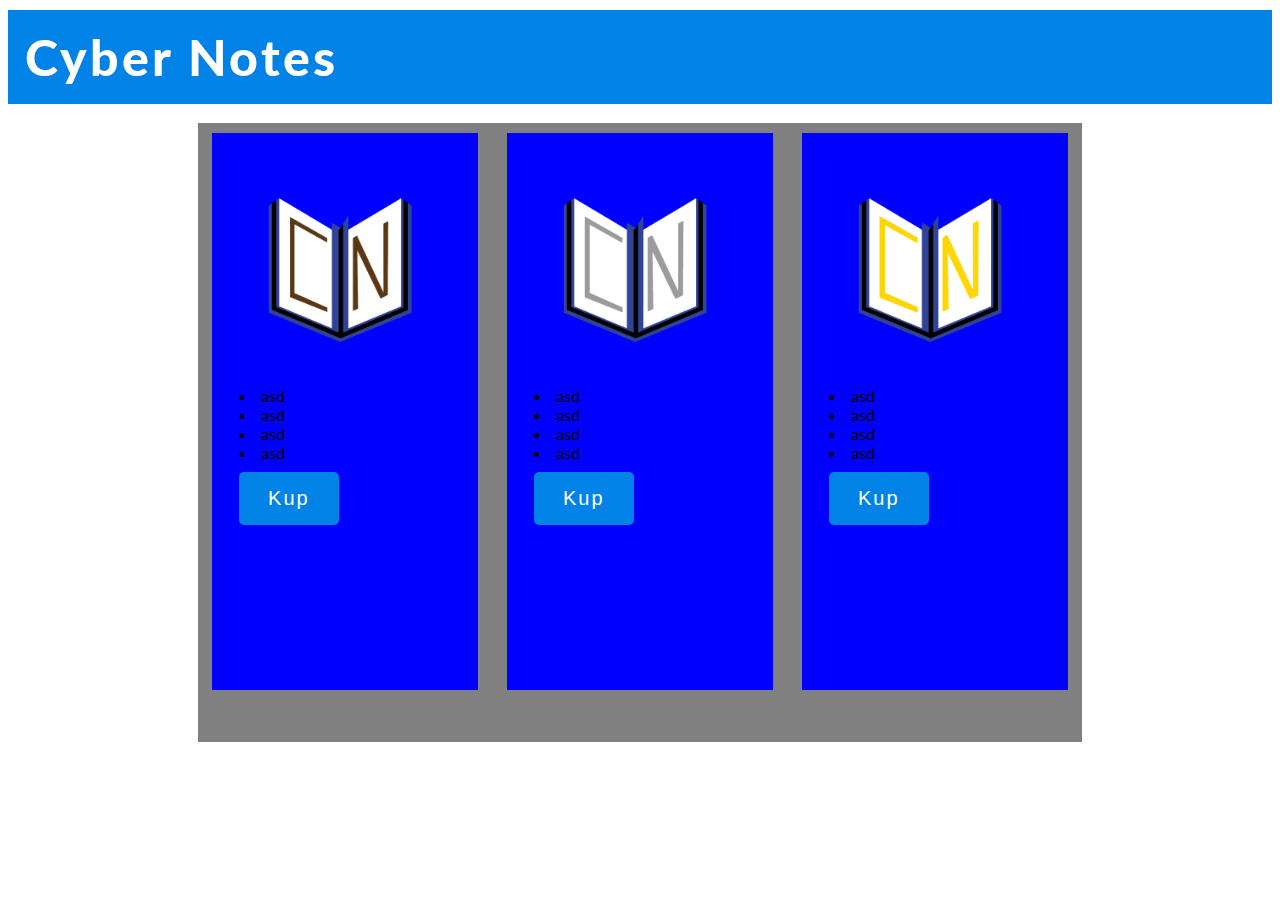
==== sprzedaz.html @ bf968d47 "Update sprzedaz.html" ====
<html>

<head>
    <link rel="stylesheet" href="style.css">
	<link rel="preconnect" href="https://fonts.gstatic.com">
	<link href="https://fonts.googleapis.com/css2?family=Lato:wght@400;900&display=swap" rel="stylesheet">
</head>

<body>
    <div id="mainContainer" class="mainContainer">
		<div id="title">
			Cyber Notes
		</div>
	</div>
	<br>
	<div class="middleground">
		<div class="offer1">
			<div class=obraz><img src="logobraz.png"></div>
			<div class=lista>
				<li>asd</li>
				<li>asd</li>
				<li>asd</li>
				<li>asd</li>
				<form action='reg_spec.php'>
				<input type="submit" value="Kup">
				</form>
			</div>
		</div>
		<div class="offer2">
			<div class=obraz><img src="logosrebrne.png"></div>
			<div class=lista>
				<li>asd</li>
				<li>asd</li>
				<li>asd</li>
				<li>asd</li>
				<form action='reg_spec.php'>
				<input type="submit" value="Kup">
				</form>
			</div>
		</div>
		<div class="offer3">
			<div class=obraz><img src="logogold.png"></div>
			<div class=lista>
				<li>asd</li>
				<li>asd</li>
				<li>asd</li>
				<li>asd</li>
				<form action='reg_spec.php'>
				<input type="submit" value="Kup">
				</form>
			</div>
		</div>
	</div>
</body>
</html>
---- style.css ----
body {
    background-color: white;
	font-family: 'Lato', sans-serif;
}

.mainContainer{
    width: 100%;
	margin-left: auto;
	margin-right: auto;
}

#title{
	margin-top: 10px;
	text-align: left;
	font-size: 50px;
	font-weight: 900;
	background-color: #0082e6;
	padding: 17px;
	letter-spacing: 3px;
	color: white;
}

.leftMenu{
    float: left;
	font-size: 40px;
	background-color: #b3d9ff;
	margin-top: 2px;
	
}

.leftMenuElement{
    border-bottom: 2px solid white;
	opacity: 0.75;
	padding: 20px;
}

.leftMenuElement:hover{
    background-color: #8DB4F7;
	cursor: pointer;
	opacity: 0.9;
}

.loginElement{
    position: absolute;
	right: 1px;
	top: 10px;
    font-size: 60px;
    text-align: center;
    width: 19vw;
    height: 10vh;
    background: #0082e6;
    user-select: none;
	color: white;
}
.loginElement:hover{
	cursor: pointer;
	background-color: #8DB4F7;
}

.mainSpace{
    width: 80%;
    height: 65vh;
    border: 5px solid white;
    font-size: 3vw;
    float: left;
    background: powderblue;
    text-align: center;
}

.homeButton{
	float: left;
    width: 60px;
    height: 60px;
    background: lightskyblue;
}

.bottomDiv{
	text-align: center;
    float: left;
    width: 100%;
    height: 30px;
	font-size: 18px;
    background: black;
    margin-top: 5px;
	color: white;
	
}

#loginBox{
    position: absolute;
    left: 30vw;
    top: 20vh;
    width: 50vw;
    height: 50vh;
    background: #efefef;
    display: none;
    font-size: 2vw;
	border: 2px solid black;
	opacity: 0.9;
	-webkit-box-shadow: 3px 3px 30px 5px rgba(0,0,0,0.9); 
	box-shadow: 3px 3px 30px 5px rgba(0,0,0,0.9);
}
input[name=parentCode],input[name=userLogin],
input[name=userPassword]{
	width: 300px;
	background-color: #efefef;
	color: #666;
	border: 2px solid #ddd;
	border-radius: 10px;
	font-size: 20px;
	padding: 10px;
	box-sizing: border-box;
	outline: none;
	margin-top: 20px;
}
input[name=parentCode]:focus,
input[name=userLogin]:focus,
input[name=userPassword]:focus{
	-webkit-box-shadow: 0px 0px 5px 2px rgba(0,0,0,0.7); 
	box-shadow: 0px 0px 5px 2px rgba(0,0,0,0.7); 
	border: 2px solid blue;
	background-color: #ccccff;
	color: #000099;
}

input[type=submit]{
	width: 300px;
	background-color: #0082e6;
	font-size: 20px;
	color: white;
	padding: 15px 10px;
	margin-top: 10px;
	border: none;
	border-radius: 5px;
	cursor: pointer;
	letter-spacing: 2px;
	outline: none;
}

input[type=submit]:focus{
	-webkit-box-shadow: 0px 0px 5px 2px rgba(0,0,0,0.7); 
	box-shadow: 0px 0px 5px 2px rgba(0,0,0,0.7);
}

input[type=submit]:hover{
	background-color: #6666ff;
}

.login{
	font-size: 20px;
	position: absolute;
	left: 500px;
	background-color: white;
	width: 300px;
	padding: 50px;
	margin-left: auto;
	margin-right: auto;
	margin-top: 40px;
	-webkit-box-shadow: 3px 3px 30px 5px rgba(0,0,0,0.9); 
	box-shadow: 3px 3px 30px 5px rgba(0,0,0,0.9); 
}
.register{
	font-size: 20px;
	position: absolute;
	left: 50px;
	background-color: white;
	width: 300px;
	padding: 50px;
	margin-left: auto;
	margin-right: auto;
	margin-top: 40px;
	-webkit-box-shadow: 3px 3px 30px 5px rgba(0,0,0,0.9); 
	box-shadow: 3px 3px 30px 5px rgba(0,0,0,0.9); 
}
.exitButton{
    width: 28px;
    height: 50px;
    font-size: 40px;
    position: relative;
    top: 10px;
    left: 875px;
    text-align: right;
	user-select: none;
}
.exitButton:hover{
	background-color: red;
	cursor: pointer;
	-webkit-box-shadow: 0px 0px 5px 2px rgba(0,0,0,0.7); 
	box-shadow: 0px 0px 5px 2px rgba(0,0,0,0.7);
}

textarea{
    white-space: nowrap;
}

.groupOfItems{
    display: none;
}

.presentNotes{
	float: left;
	width: 100px;
	height: 100px;
}

.addNotes{
	float: left;
}

.subject{
	color: black;
	font-size: 5vw;
}

.addScene{
	color: white;
}

.noteConfig{
	position: absolute;
	font-size: 3vw;
	color: white;
	top: 10vh;
	left: 20vw;
	width: 50vw;
	height: 50vh;
	background: tomato;
}

.middleground{
	background-color: grey;
	margin: 0 auto;
	width: 70%;
	height: 70%;
	display: flex;
	justify-content: space-around;
}
.offer1,.offer2,.offer3{
	height: 90%;
	width: 30%;
	margin-top: 10px;
	background-color: blue;
}
.lista{
	width: 80%;
	margin: auto;
}
.obraz > img{
	margin: 10%;
	height: 200px;
	width: 80%;
}
.lista input[type=submit]{
	width: 100px;
	background-color: #0082e6;
	font-size: 20px;
	color: white;
	padding: 15px 10px;
	margin-top: 10px;
	border: none;
	border-radius: 5px;
	cursor: pointer;
	letter-spacing: 2px;
	outline: none;
}

.lista input[type=submit]:focus{
	-webkit-box-shadow: 0px 0px 5px 2px rgba(0,0,0,0.7); 
	box-shadow: 0px 0px 5px 2px rgba(0,0,0,0.7);
}
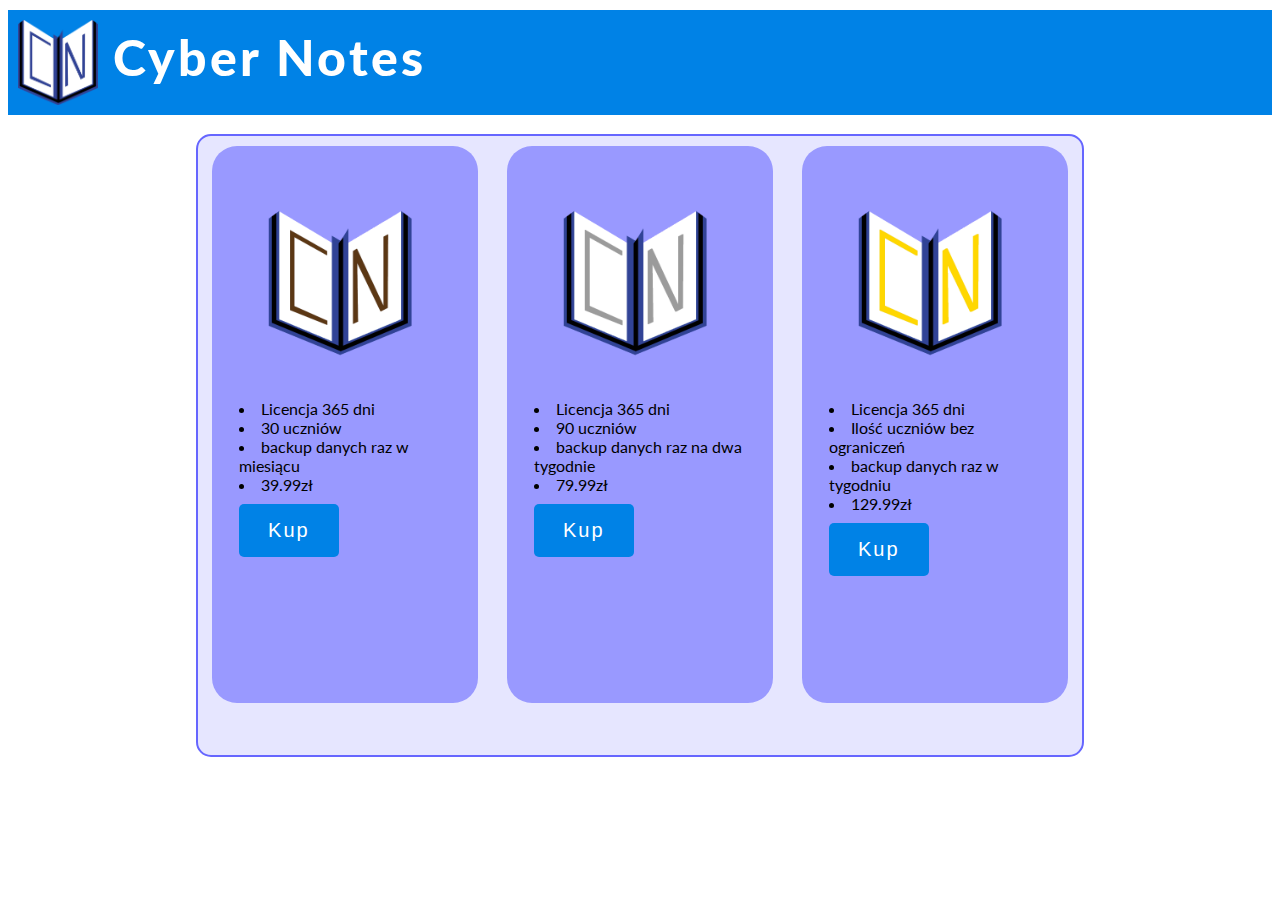
==== commit 505970ee: "123" ====
--- a/sprzedaz.html
+++ b/sprzedaz.html
@@ -1,6 +1,9 @@
 <html>
 
 <head>
+	<meta charset="UTF-8">
+	<title>Cyber Notes</title>
+	<link rel="shortcut icon" href="LOGO2.ico">
     <link rel="stylesheet" href="style.css">
 	<link rel="preconnect" href="https://fonts.gstatic.com">
 	<link href="https://fonts.googleapis.com/css2?family=Lato:wght@400;900&display=swap" rel="stylesheet">
@@ -9,7 +12,8 @@
 <body>
     <div id="mainContainer" class="mainContainer">
 		<div id="title">
-			Cyber Notes
+				<a href="index.html"><img src="logo.png" alt="logo"></a>
+				Cyber Notes
 		</div>
 	</div>
 	<br>
@@ -17,10 +21,10 @@
 		<div class="offer1">
 			<div class=obraz><img src="logobraz.png"></div>
 			<div class=lista>
-				<li>asd</li>
-				<li>asd</li>
-				<li>asd</li>
-				<li>asd</li>
+				<li>Licencja 365 dni</li>
+				<li>30 uczniów</li>
+				<li>backup danych raz w miesiącu</li>
+				<li>39.99zł</li>
 				<form action='reg_spec.php'>
 				<input type="submit" value="Kup">
 				</form>
@@ -29,10 +33,10 @@
 		<div class="offer2">
 			<div class=obraz><img src="logosrebrne.png"></div>
 			<div class=lista>
-				<li>asd</li>
-				<li>asd</li>
-				<li>asd</li>
-				<li>asd</li>
+				<li>Licencja 365 dni</li>
+				<li>90 uczniów</li>
+				<li>backup danych raz na dwa tygodnie</li>
+				<li>79.99zł</li>
 				<form action='reg_spec.php'>
 				<input type="submit" value="Kup">
 				</form>
@@ -41,10 +45,10 @@
 		<div class="offer3">
 			<div class=obraz><img src="logogold.png"></div>
 			<div class=lista>
-				<li>asd</li>
-				<li>asd</li>
-				<li>asd</li>
-				<li>asd</li>
+				<li>Licencja 365 dni</li>
+				<li>Ilość uczniów bez ograniczeń</li>
+				<li>backup danych raz w tygodniu</li>
+				<li>129.99zł</li>
 				<form action='reg_spec.php'>
 				<input type="submit" value="Kup">
 				</form>
--- a/style.css
+++ b/style.css
@@ -1,270 +1,372 @@
-body {
-    background-color: white;
-	font-family: 'Lato', sans-serif;
-}
-
-.mainContainer{
-    width: 100%;
-	margin-left: auto;
-	margin-right: auto;
-}
-
-#title{
-	margin-top: 10px;
-	text-align: left;
-	font-size: 50px;
-	font-weight: 900;
-	background-color: #0082e6;
-	padding: 17px;
-	letter-spacing: 3px;
-	color: white;
-}
-
-.leftMenu{
-    float: left;
-	font-size: 40px;
-	background-color: #b3d9ff;
-	margin-top: 2px;
-	
-}
-
-.leftMenuElement{
-    border-bottom: 2px solid white;
-	opacity: 0.75;
-	padding: 20px;
-}
-
-.leftMenuElement:hover{
-    background-color: #8DB4F7;
-	cursor: pointer;
-	opacity: 0.9;
-}
-
-.loginElement{
-    position: absolute;
-	right: 1px;
-	top: 10px;
-    font-size: 60px;
-    text-align: center;
-    width: 19vw;
-    height: 10vh;
-    background: #0082e6;
-    user-select: none;
-	color: white;
-}
-.loginElement:hover{
-	cursor: pointer;
-	background-color: #8DB4F7;
-}
-
-.mainSpace{
-    width: 80%;
-    height: 65vh;
-    border: 5px solid white;
-    font-size: 3vw;
-    float: left;
-    background: powderblue;
-    text-align: center;
-}
-
-.homeButton{
-	float: left;
-    width: 60px;
-    height: 60px;
-    background: lightskyblue;
-}
-
-.bottomDiv{
-	text-align: center;
-    float: left;
-    width: 100%;
-    height: 30px;
-	font-size: 18px;
-    background: black;
-    margin-top: 5px;
-	color: white;
-	
-}
-
-#loginBox{
-    position: absolute;
-    left: 30vw;
-    top: 20vh;
-    width: 50vw;
-    height: 50vh;
-    background: #efefef;
-    display: none;
-    font-size: 2vw;
-	border: 2px solid black;
-	opacity: 0.9;
-	-webkit-box-shadow: 3px 3px 30px 5px rgba(0,0,0,0.9); 
-	box-shadow: 3px 3px 30px 5px rgba(0,0,0,0.9);
-}
-input[name=parentCode],input[name=userLogin],
-input[name=userPassword]{
-	width: 300px;
-	background-color: #efefef;
-	color: #666;
-	border: 2px solid #ddd;
-	border-radius: 10px;
-	font-size: 20px;
-	padding: 10px;
-	box-sizing: border-box;
-	outline: none;
-	margin-top: 20px;
-}
-input[name=parentCode]:focus,
-input[name=userLogin]:focus,
-input[name=userPassword]:focus{
-	-webkit-box-shadow: 0px 0px 5px 2px rgba(0,0,0,0.7); 
-	box-shadow: 0px 0px 5px 2px rgba(0,0,0,0.7); 
-	border: 2px solid blue;
-	background-color: #ccccff;
-	color: #000099;
-}
-
-input[type=submit]{
-	width: 300px;
-	background-color: #0082e6;
-	font-size: 20px;
-	color: white;
-	padding: 15px 10px;
-	margin-top: 10px;
-	border: none;
-	border-radius: 5px;
-	cursor: pointer;
-	letter-spacing: 2px;
-	outline: none;
-}
-
-input[type=submit]:focus{
-	-webkit-box-shadow: 0px 0px 5px 2px rgba(0,0,0,0.7); 
-	box-shadow: 0px 0px 5px 2px rgba(0,0,0,0.7);
-}
-
-input[type=submit]:hover{
-	background-color: #6666ff;
-}
-
-.login{
-	font-size: 20px;
-	position: absolute;
-	left: 500px;
-	background-color: white;
-	width: 300px;
-	padding: 50px;
-	margin-left: auto;
-	margin-right: auto;
-	margin-top: 40px;
-	-webkit-box-shadow: 3px 3px 30px 5px rgba(0,0,0,0.9); 
-	box-shadow: 3px 3px 30px 5px rgba(0,0,0,0.9); 
-}
-.register{
-	font-size: 20px;
-	position: absolute;
-	left: 50px;
-	background-color: white;
-	width: 300px;
-	padding: 50px;
-	margin-left: auto;
-	margin-right: auto;
-	margin-top: 40px;
-	-webkit-box-shadow: 3px 3px 30px 5px rgba(0,0,0,0.9); 
-	box-shadow: 3px 3px 30px 5px rgba(0,0,0,0.9); 
-}
-.exitButton{
-    width: 28px;
-    height: 50px;
-    font-size: 40px;
-    position: relative;
-    top: 10px;
-    left: 875px;
-    text-align: right;
-	user-select: none;
-}
-.exitButton:hover{
-	background-color: red;
-	cursor: pointer;
-	-webkit-box-shadow: 0px 0px 5px 2px rgba(0,0,0,0.7); 
-	box-shadow: 0px 0px 5px 2px rgba(0,0,0,0.7);
-}
-
-textarea{
-    white-space: nowrap;
-}
-
-.groupOfItems{
-    display: none;
-}
-
-.presentNotes{
-	float: left;
-	width: 100px;
-	height: 100px;
-}
-
-.addNotes{
-	float: left;
-}
-
-.subject{
-	color: black;
-	font-size: 5vw;
-}
-
-.addScene{
-	color: white;
-}
-
-.noteConfig{
-	position: absolute;
-	font-size: 3vw;
-	color: white;
-	top: 10vh;
-	left: 20vw;
-	width: 50vw;
-	height: 50vh;
-	background: tomato;
-}
-
-.middleground{
-	background-color: grey;
-	margin: 0 auto;
-	width: 70%;
-	height: 70%;
-	display: flex;
-	justify-content: space-around;
-}
-.offer1,.offer2,.offer3{
-	height: 90%;
-	width: 30%;
-	margin-top: 10px;
-	background-color: blue;
-}
-.lista{
-	width: 80%;
-	margin: auto;
-}
-.obraz > img{
-	margin: 10%;
-	height: 200px;
-	width: 80%;
-}
-.lista input[type=submit]{
-	width: 100px;
-	background-color: #0082e6;
-	font-size: 20px;
-	color: white;
-	padding: 15px 10px;
-	margin-top: 10px;
-	border: none;
-	border-radius: 5px;
-	cursor: pointer;
-	letter-spacing: 2px;
-	outline: none;
-}
-
-.lista input[type=submit]:focus{
-	-webkit-box-shadow: 0px 0px 5px 2px rgba(0,0,0,0.7); 
-	box-shadow: 0px 0px 5px 2px rgba(0,0,0,0.7);
+body {
+    background-color: white;
+	font-family: 'Lato', sans-serif;
+}
+
+.mainContainer{
+    width: 100%;
+	margin: auto;
+}
+.mainContainer input[type=submit]{
+	width: 19vw;
+	height: 100px;
+	background-color: #0082e6;
+	font-size: 20px;
+	color: white;
+	border-radius: 5px;
+}
+#Witanie{
+	font-size: 30px;
+	color: white;
+}
+#title{
+	
+	margin-top: 10px;
+	text-align: left;
+	font-size: 50px;
+	font-weight: 900;
+	background-color: #0082e6;
+	padding: 10px;
+	letter-spacing: 3px;
+	color: white;
+}
+#title > img{
+	width: 80px;
+	vertical-align: middle;	
+}
+#title > a > img{
+	width: 80px;
+	vertical-align: middle;	
+}
+
+.leftMenu{
+    float: left;
+	font-size: 40px;
+	background-color: #b3d9ff;
+	margin-top: 2px;
+	
+}
+.Gorny_panel{
+	display: flex;
+	justify-content: space-between;
+	background-color: #0082e6;
+}
+.leftMenuElement{
+    border-bottom: 2px solid white;
+	opacity: 0.75;
+	padding: 20px;
+}
+
+.leftMenuElement:hover{
+    background-color: #8DB4F7;
+	cursor: pointer;
+	opacity: 0.9;
+}
+
+.loginElement{
+    font-size: 60px;
+    text-align: center;
+    width: 19vw;
+    height: 10vh;
+    background: #0082e6;
+    user-select: none;
+	color: white;
+}
+.loginElement:hover{
+	cursor: pointer;
+	background-color: #8DB4F7;
+}
+
+.mainSpace{
+    width: 80%;
+    height: 65vh;
+    border: 5px solid white;
+    font-size: 3vw;
+    float: left;
+    background: powderblue;
+    text-align: center;
+}
+
+.homeButton{
+	float: left;
+    width: 60px;
+    height: 60px;
+    background: lightskyblue;
+}
+
+.bottomDiv{
+	text-align: center;
+    float: left;
+    width: 100%;
+    height: 30px;
+	font-size: 18px;
+    background: black;
+    margin-top: 5px;
+	color: white;
+	
+}
+
+#loginBox{
+    position: absolute;
+    left: 30vw;
+    top: 20vh;
+    width: 50vw;
+    height: 50vh;
+    background: #efefef;
+    display: none;
+    font-size: 2vw;
+	border: 2px solid black;
+	opacity: 0.9;
+	-webkit-box-shadow: 3px 3px 30px 5px rgba(0,0,0,0.9); 
+	box-shadow: 3px 3px 30px 5px rgba(0,0,0,0.9);
+}
+input[name=parentCode],input[name=userLogin],
+input[name=userPassword]{
+	width: 300px;
+	background-color: #efefef;
+	color: #666;
+	border: 2px solid #ddd;
+	border-radius: 10px;
+	font-size: 20px;
+	padding: 10px;
+	box-sizing: border-box;
+	outline: none;
+	margin-top: 20px;
+}
+input[name=parentCode]:focus,
+input[name=userLogin]:focus,
+input[name=userPassword]:focus{
+	-webkit-box-shadow: 0px 0px 5px 2px rgba(0,0,0,0.7); 
+	box-shadow: 0px 0px 5px 2px rgba(0,0,0,0.7); 
+	border: 2px solid blue;
+	background-color: #ccccff;
+	color: #000099;
+}
+
+input[type=submit]{
+	width: 300px;
+	background-color: #0082e6;
+	font-size: 20px;
+	color: white;
+	padding: 15px 10px;
+	margin-top: 10px;
+	border: none;
+	border-radius: 5px;
+	cursor: pointer;
+	letter-spacing: 2px;
+	outline: none;
+}
+
+input[type=submit]:focus{
+	-webkit-box-shadow: 0px 0px 5px 2px rgba(0,0,0,0.7); 
+	box-shadow: 0px 0px 5px 2px rgba(0,0,0,0.7);
+}
+
+input[type=submit]:hover{
+	background-color: #6666ff;
+}
+
+.login{
+	font-size: 20px;
+	position: absolute;
+	left: 500px;
+	background-color: white;
+	width: 300px;
+	padding: 50px;
+	margin-left: auto;
+	margin-right: auto;
+	margin-top: 40px;
+	-webkit-box-shadow: 3px 3px 30px 5px rgba(0,0,0,0.9); 
+	box-shadow: 3px 3px 30px 5px rgba(0,0,0,0.9); 
+}
+.register{
+	font-size: 20px;
+	position: absolute;
+	left: 50px;
+	background-color: white;
+	width: 300px;
+	padding: 50px;
+	margin-left: auto;
+	margin-right: auto;
+	margin-top: 40px;
+	-webkit-box-shadow: 3px 3px 30px 5px rgba(0,0,0,0.9); 
+	box-shadow: 3px 3px 30px 5px rgba(0,0,0,0.9); 
+}
+.exitButton{
+    width: 28px;
+    height: 50px;
+    font-size: 40px;
+    position: relative;
+    top: 10px;
+    left: 875px;
+    text-align: right;
+	user-select: none;
+}
+.exitButton:hover{
+	background-color: red;
+	cursor: pointer;
+	-webkit-box-shadow: 0px 0px 5px 2px rgba(0,0,0,0.7); 
+	box-shadow: 0px 0px 5px 2px rgba(0,0,0,0.7);
+}
+
+textarea{
+    white-space: nowrap;
+}
+
+.groupOfItems{
+    display: none;
+}
+
+.presentNotes{
+	font-size: 20px;
+	float: left;
+	width: 1300px;
+	height: 500px;
+}
+
+.addNote{
+	float: left;
+}
+
+.subject{
+	color: black;
+	font-size: 3vw;
+}
+
+.addScene{
+	background-color: #4CAF50;
+	border: none;
+	color: white;
+	padding: 5px 100px;
+	text-align: center;
+	text-decoration: none;
+	display: none;
+	font-size: 16px;
+	width:80px;
+	position:absolute; 
+	right:8.3vw; 
+}
+.addScene:hover{
+	background-color: #317034;
+	cursor: pointer;
+}
+.noteConfig{
+	position: absolute;
+	font-size: 2vw;
+	color: black;
+	top: 30vh;
+	left: 20vw;
+	width: 60vw;
+	height: 30vh;
+	background: #efefef;
+	border: 2px solid black;
+	opacity: 0.9;
+	-webkit-box-shadow: 3px 3px 30px 5px rgba(0,0,0,0.9); 
+	box-shadow: 3px 3px 30px 5px rgba(0,0,0,0.9);
+}
+/*notatki*/
+input[id=subjectContent]{
+	width: 600px;
+	background-color: #efefef;
+	color: #666;
+	border: 2px solid #ddd;
+	border-radius: 10px;
+	font-size: 20px;
+	padding: 10px;
+	box-sizing: border-box;
+	outline: none;
+	margin-top: 20px;
+}
+input[id=subjectInput],
+input[id=subjectContentTitle]{
+	width: 300px;
+	background-color: #efefef;
+	color: #666;
+	border: 2px solid #ddd;
+	border-radius: 10px;
+	font-size: 20px;
+	padding: 10px;
+	box-sizing: border-box;
+	outline: none;
+	margin-top: 20px;
+}
+input[id=subjectInput]:focus,
+input[id=subjectContentTitle]:focus,
+input[id=subjectContent]:focus{
+	-webkit-box-shadow: 0px 0px 5px 2px rgba(0,0,0,0.7); 
+	box-shadow: 0px 0px 5px 2px rgba(0,0,0,0.7); 
+	border: 2px solid #0082e6;
+	background-color: #ffffff;
+	color: black;
+}
+
+button[id="addButton"]{
+	width: 300px;
+	background-color: #4CAF50;
+	font-size: 20px;
+	color: white;
+	padding: 15px 10px;
+	margin-top: 10px;
+	border: none;
+	border-radius: 5px;
+	cursor: pointer;
+	letter-spacing: 2px;
+	outline: none;
+}
+button[id="addButton"]:hover{
+	background-color: #317034;
+	cursor: pointer;
+	-webkit-box-shadow: 0px 0px 5px 2px rgba(0,0,0,0.7); 
+	box-shadow: 0px 0px 5px 2px rgba(0,0,0,0.7); 
+}
+
+.addButton{
+	float: left;
+	left: 100px;
+}
+
+
+.middleground{
+	border: 2px solid #6666ff;
+	border-radius: 15px;
+	background-color: #e6e6ff;
+	margin: 0 auto;
+	width: 70%;
+	height: 70%;
+	display: flex;
+	justify-content: space-around;
+}
+.offer1,.offer2,.offer3{
+	border-radius: 25px;
+	height: 90%;
+	width: 30%;
+	margin-top: 10px;
+	background-color: 9999ff;
+}
+.lista{
+	width: 80%;
+	margin: auto;
+}
+.obraz > img{
+	margin: 10%;
+	height: 200px;
+	width: 80%;
+}
+.lista input[type=submit]{
+	width: 100px;
+	background-color: #0082e6;
+	font-size: 20px;
+	color: white;
+	padding: 15px 10px;
+	margin-top: 10px;
+	border: none;
+	border-radius: 5px;
+	cursor: pointer;
+	letter-spacing: 2px;
+	outline: none;
+}
+
+.lista input[type=submit]:focus{
+	-webkit-box-shadow: 0px 0px 5px 2px rgba(0,0,0,0.7); 
+	box-shadow: 0px 0px 5px 2px rgba(0,0,0,0.7);
 }